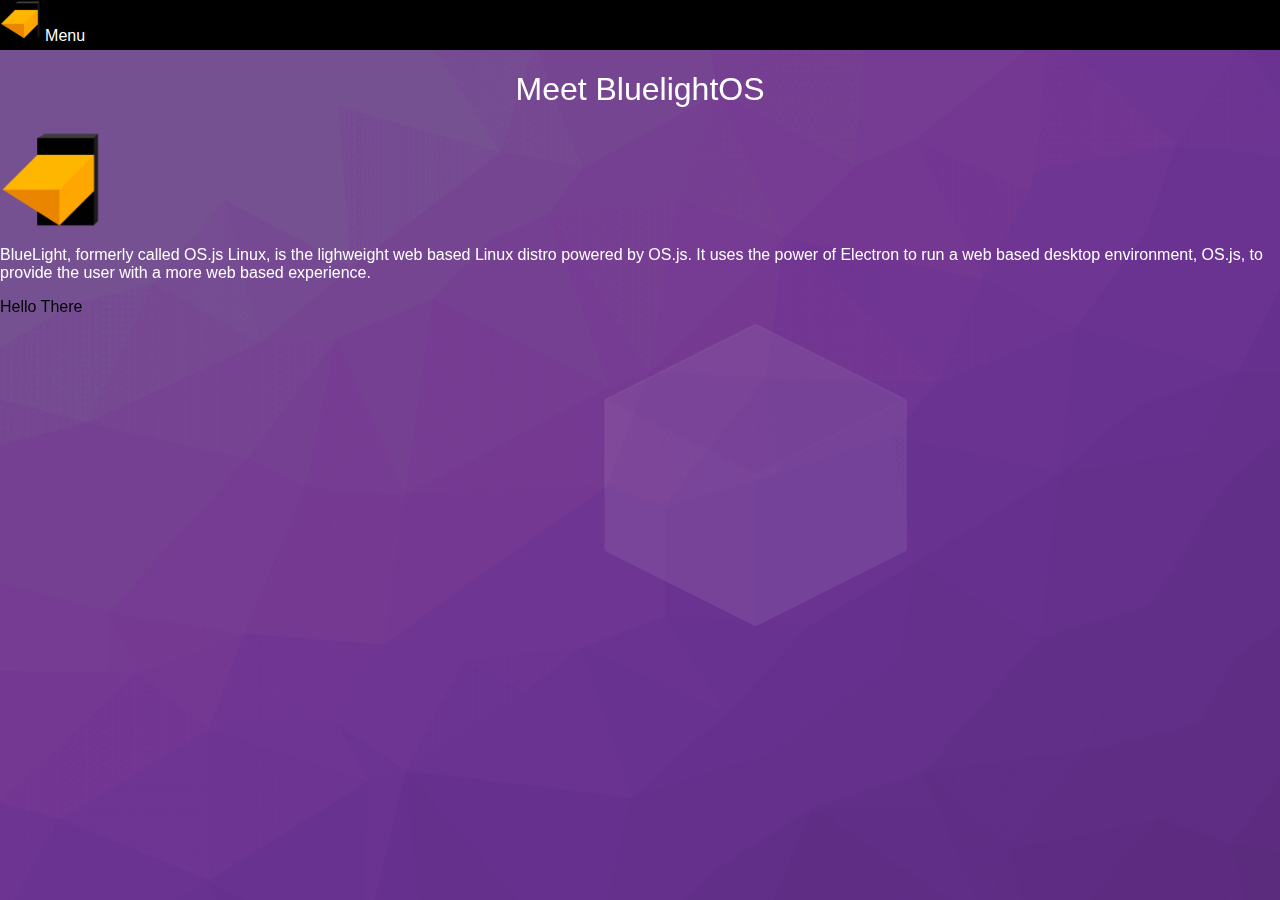
==== index.html @ 507c1e7e "Update index.html" ====
<!DOCTYPE html><html><head>
  <meta charset="utf-8" />
<meta name="theme-color" content="#000000"/>
  
<meta name="apple-mobile-web-app-capable" content="yes" />

<meta name="apple-mobile-web-app-status-bar-style" content="black" /><meta name="mobile-web-app-capable" content="yes" /><meta name="mobile-web-app-status-bar-style" content="black" />
<link rel="icon" href="logomain.png" />
<link rel="shortcut-icon" href="logomain.png" />
<link rel="apple-touch-icon" href="logomain.png" />
<link rel="touch-icon" href="logomain.png" />
<link rel="apple-touch-startup-image" href="logo.png" />
<link rel="apple-touch-startup-image" href="logo.png" />

<title>Bluelight OS</title>
<link rel="stylesheet" href="mainstyle.css"/>
<script type="text/javascript" src="jquery-3.3.1.min.js"></script>
<script type="text/javascript" src="jquery-ui.min.js"></script>
  <script src="scripts1.js"></script>
  <script>
   $( "#dialog" ).dialog({
  dialogClass: "no-close",
  buttons: [
    {
      text: "OK",
      click: function() {
        $( this ).dialog( "close" );
      }
    }
  ]
});

  </script>
</head><body>

<nav style="background-color:#000000;color:#ffffff;" id="topNav">
  <a style="border:0px none;" href="index.html"><img height="40" src="logomain.png" alt="Logo" style="display:inline;"/></a>
  <label style="vertical-align:middle;" for="mainMenu1">Menu</label>
  <input type="checkbox" id="mainMenu1" />
  <ul class="menu" style="color:#ffffff;"><li><a href="index.html" class="menuItem">Home</a></ul>
  </nav>

<section class="wallPaperBG" id="mainContent"><span style="color:#ffffff;">
  <h1 style="color:#ffffff;" class="center">Meet BluelightOS</h1>
  <div id="homeSlideShow" alt="Image Box" style="background-image:url('logomain.png');display:block;width:100%;padding:0px;background-size:contain;background-repeat:no-repeat;height:100px;"></div>
  <p>BlueLight, formerly called OS.js Linux, is the lighweight web based Linux distro powered by OS.js. It uses the power of Electron to run a web based desktop environment, OS.js, to provide the user with a more web based experience.</p>
  </span>
	<div id="dialog">Hello There</div>
</section>








</body></html>
---- mainstyle.css ----
body {margin:0px;padding:0px;font-family:sans-serif;}
#topNav {z-index:2;height:50px;display:block;position:fixed;top:0px;left:0px;right:0px;margin:0px;padding:0px;background-color:#000000;color:#ffffff;}
#mainMenu1 {position:fixed;top:-2000000px;}
#mainMenu1:empty ~ ul {display:none;}
#mainMenu1:checked ~ ul {z-index:5;background-color:#000000;bottom:0px;border:1px solid #ffffff;display:block;position:fixed;right:0px;left:0px;top:50px;margin:0px;padding:0px;}
#topNav details {background-color:#000000;color:#ffffff;position:fixed;right:10px;}
#topNav details ul {z-index:3;background-color:#000000;border:1px solid #ffffff;width:100%;display:block;position:fixed;right:0px;left:0px;}
#mainContent {position:fixed;top:50px;margin:0px;left:0px;right:0px;bottom:0px;overflow:scroll;padding:0px;}
a {text-decoration:none;}
.menuLink {text-decoration:none;}
ul.menu {list-style-position:outside;list-style-type:none;}
ul.menu li {list-style-position:outside;list-style-type:none;}
.wallPaperBG {background-image:url("wallpaper.png");background-repeat:no-repeat;background-size:cover;}
.center {display:block;margin-left:auto;margin-right:auto;text-align:center;}
h1,h2,h3,h4,h5,h6 {font-family:"apple sd gothic neo","helvetica neue",helvetica,sans-serif;font-weight:100;}
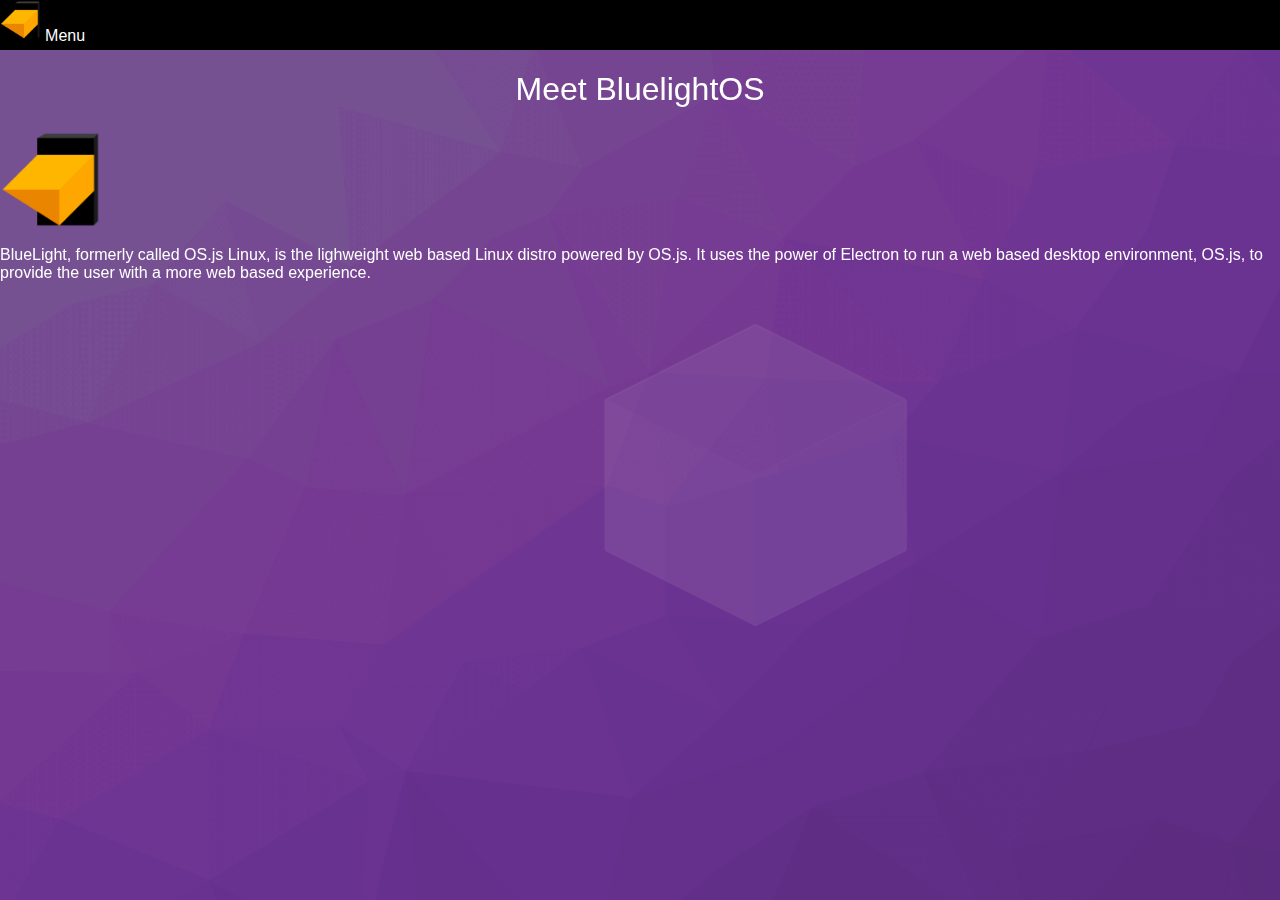
==== commit 41127921: "Update index.html" ====
--- a/index.html
+++ b/index.html
@@ -19,18 +19,9 @@
 <script type="text/javascript" src="jquery-ui.min.js"></script>
   <script src="scripts1.js"></script>
   <script>
-   $( "#dialog" ).dialog({
-  dialogClass: "no-close",
-  buttons: [
-    {
-      text: "OK",
-      click: function() {
-        $( this ).dialog( "close" );
-      }
-    }
-  ]
-});
-
+	  
+ 
+	  
   </script>
 </head><body>
 
@@ -38,7 +29,11 @@
   <a style="border:0px none;" href="index.html"><img height="40" src="logomain.png" alt="Logo" style="display:inline;"/></a>
   <label style="vertical-align:middle;" for="mainMenu1">Menu</label>
   <input type="checkbox" id="mainMenu1" />
-  <ul class="menu" style="color:#ffffff;"><li><a href="index.html" class="menuItem">Home</a></ul>
+  <ul class="menu" style="color:#ffffff;"><li><a href="index.html" class="menuItem">Home</a>
+	<a href="download.html" class="menuItem">Download</a>
+	<a href="about.html" class="menuItem">About</a>
+	<a href="more.html" class="menuItem">More</a>
+	</ul>
   </nav>
 
 <section class="wallPaperBG" id="mainContent"><span style="color:#ffffff;">
@@ -46,7 +41,6 @@
   <div id="homeSlideShow" alt="Image Box" style="background-image:url('logomain.png');display:block;width:100%;padding:0px;background-size:contain;background-repeat:no-repeat;height:100px;"></div>
   <p>BlueLight, formerly called OS.js Linux, is the lighweight web based Linux distro powered by OS.js. It uses the power of Electron to run a web based desktop environment, OS.js, to provide the user with a more web based experience.</p>
   </span>
-	<div id="dialog">Hello There</div>
 </section>
 
 
